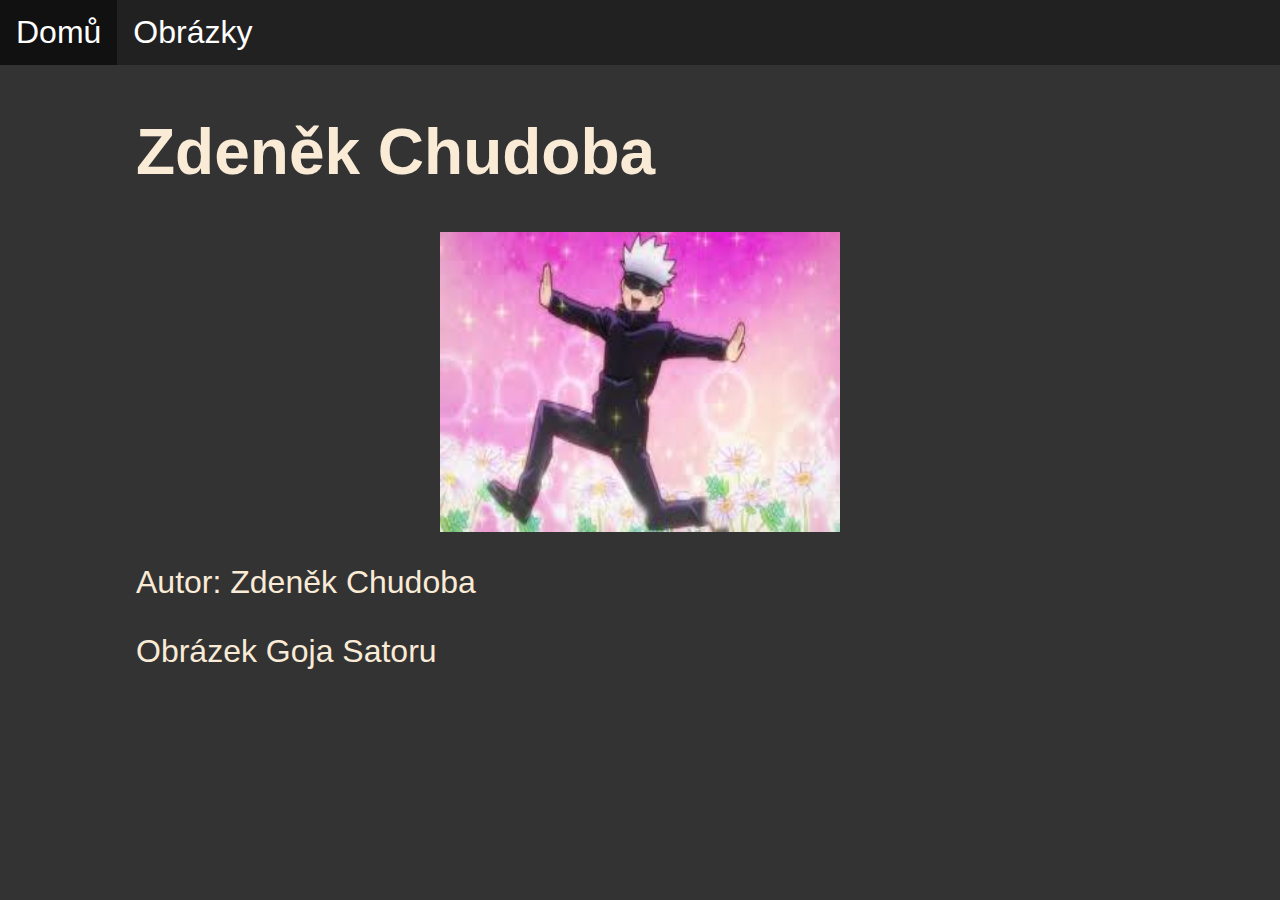
==== image.html @ 1ae99fbc "Add files via upload" ====
<!DOCTYPE html>
<html lang="cs">
<head>
    <meta charset="UTF-8">
    <title>Samostatná práce</title>
    <link rel="icon" href="icon.jfif">
    <link rel="stylesheet" href="style.css">
</head>
<body>
    <nav>
        <a href="index.html">Domů</a>
        <a href="image.html">Obrázky</a>
    </nav>

    <h1>Zdeněk Chudoba</h1>

    <div>
        <img src="gojo.jfif" alt="fotka" width="400" height="300">
        <p>Autor: Zdeněk Chudoba</p>
        <p>Obrázek Goja Satoru</p>
    </div>
</body>
</html>
---- style.css ----
body {
    padding-left: 10%;
    padding-right: 10%;
    padding-top: 2em;
    background-color: #333333;
    color: antiquewhite;
    font-size: 2em;
    font-family: sans-serif;
}
tbody {
    background-color: #444444;
}
thead {
    background-color: #222222;
}
input, select {
    background-color: #777777;
    color: #111111;
    font-size: 1em;
    font-family: sans-serif;
    border-radius: 11px;
}
::placeholder {
    color: #333333;
}
table, th, td {
    border: 0.5px solid #999999;
    border-collapse: collapse;
}
tr:nth-child(even) {
    background-color: #515151;
}
nav {
    margin: 0;
    padding: 0;
    overflow: hidden;
    background-color: #212121;
    position: fixed;
    top: 0;
    left: 0;
    width: 100%;
}
a {
    float: left;
    display: block;
    color: white;
    text-align: center;
    padding: 14px 16px;
    text-decoration: none;
}
a:hover {
    background-color: #111111;
}
img{
    margin-left: auto;
    margin-right: auto;
    display: block;
}
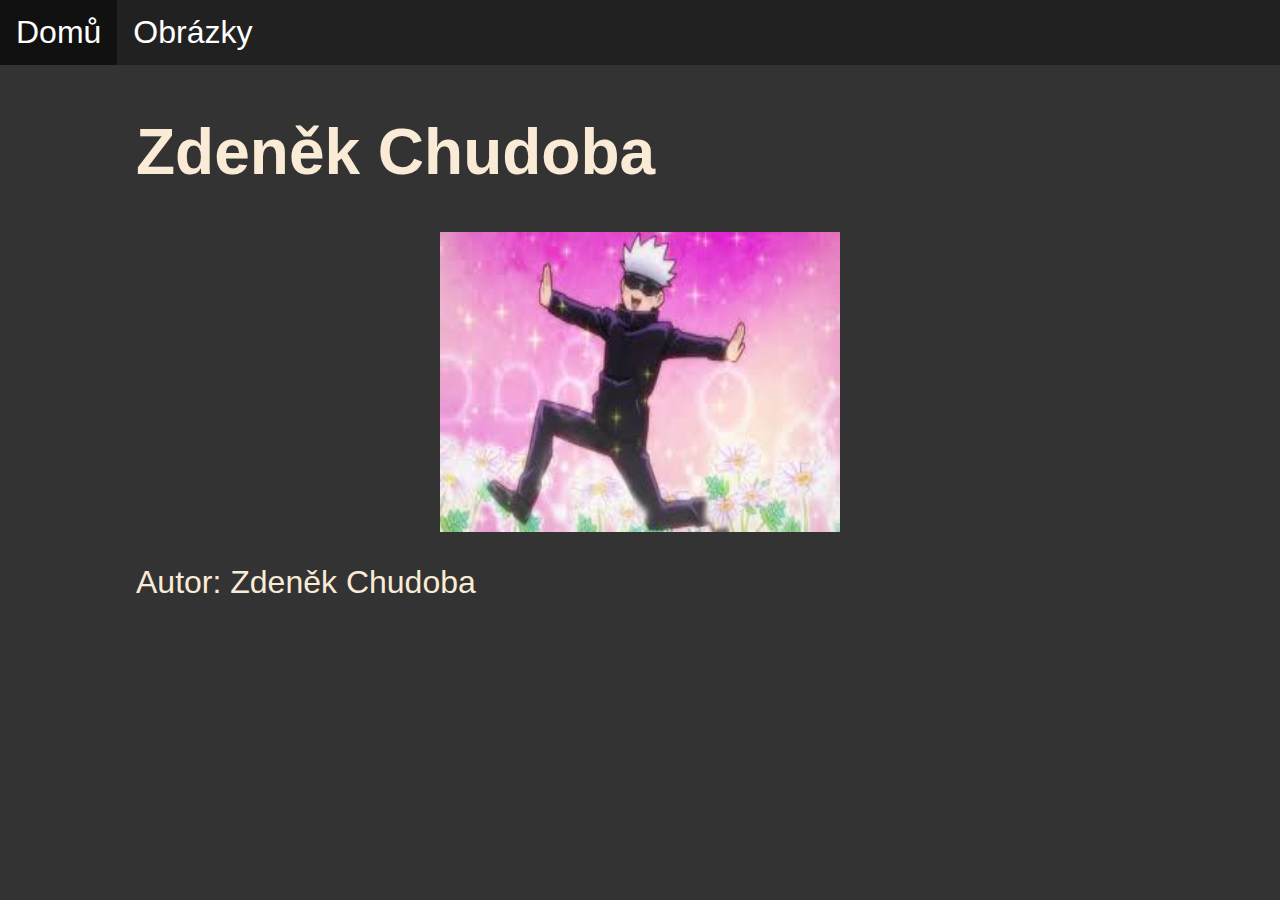
==== commit 33542d49: "Add files via upload" ====
--- a/image.html
+++ b/image.html
@@ -17,7 +17,6 @@
     <div>
         <img src="gojo.jfif" alt="fotka" width="400" height="300">
         <p>Autor: Zdeněk Chudoba</p>
-        <p>Obrázek Goja Satoru</p>
     </div>
 </body>
 </html>--- a/style.css
+++ b/style.css
@@ -13,7 +13,7 @@
 thead {
     background-color: #222222;
 }
-input, select {
+input {
     background-color: #777777;
     color: #111111;
     font-size: 1em;
@@ -55,4 +55,13 @@
     margin-left: auto;
     margin-right: auto;
     display: block;
-}+}
+#vzdelani {
+    background-color: #777777;
+    color: #111111;
+    font-size: 1em;
+    font-family: sans-serif;
+    border-radius: 11px;
+    padding: 10px; 
+    width: 100%;
+}
